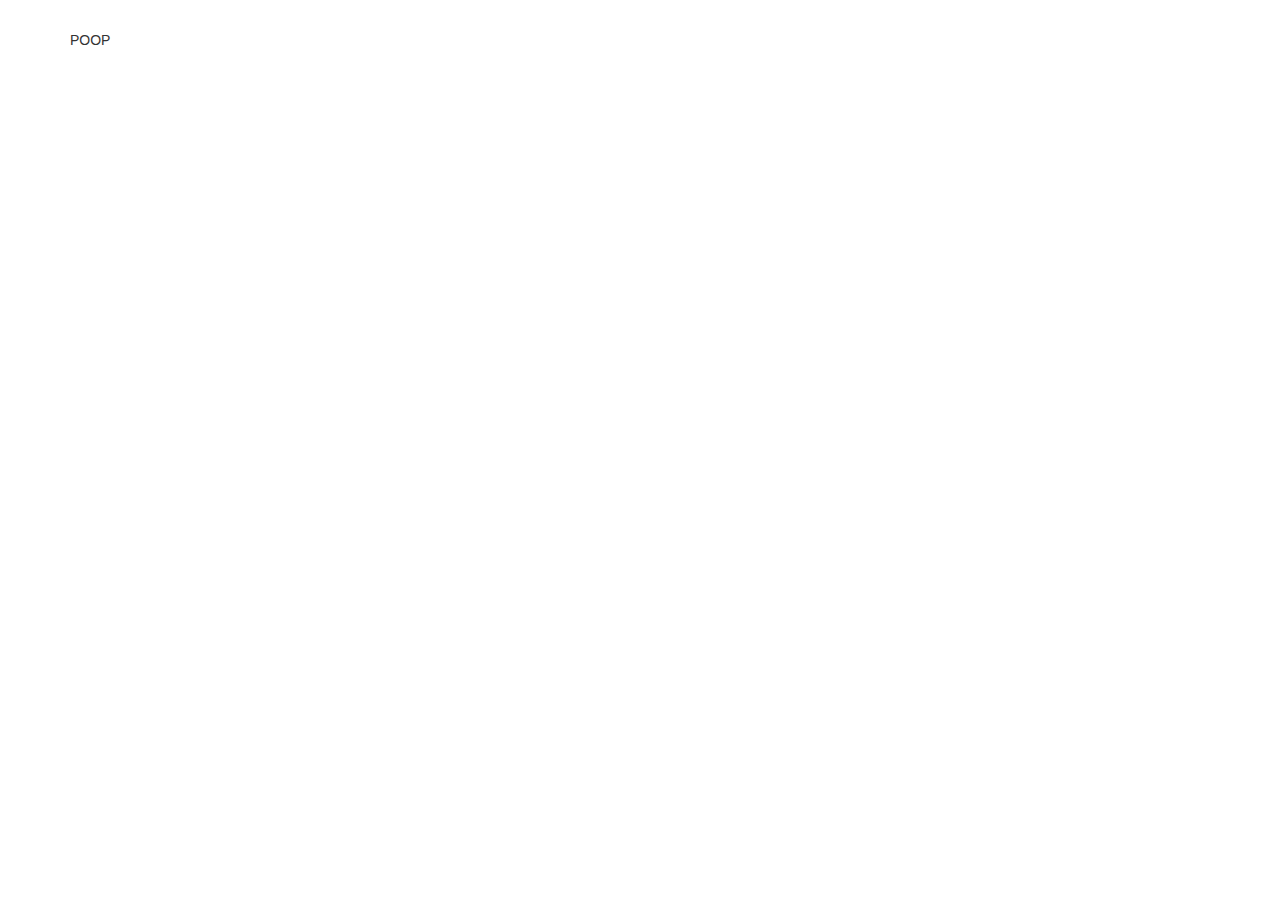
==== public_html/index.html @ 4be91c94 "milestone 4 done" ====
<!DOCTYPE html>
<!--
To change this license header, choose License Headers in Project Properties.
To change this template file, choose Tools | Templates
and open the template in the editor.
-->
<html>
        <title>Port 2</title>
        <meta charset="UTF-8">
        <meta name="viewport" content="width=device-width, initial-scale=1.0">        
        <link type="text/css" rel="stylesheet" href="css/bootstrap.css">
        <link type="text/css" rel="stylesheet" href="css/bootstrap-theme.css">
        <link type="text/css" rel="stylesheet" href="css/custom-style.css">
        
        <style>body{background-image: url('http://fc06.deviantart.net/fs70/f/2012/164/5/9/hexagon_wallpaper_v2_by_wideo-d53ed00.png') ;}</style>
    
    <body>
        
        <div class="container">
             <p>POOP</p>
       
         <div class="row">
             <p></p>
             
             <div class="col-xs-10">
                    <p></p>
             </div>
             
                  <div class="col-xs-2">
                    <p></p>
                  </div>
             
               <div class="row">
                     <p></p>
               
             <div class="col-xs-3"></div>  
             <div class="col-xs-9"></div>
             
               </div>
             
             <div class="row">
                 <p></p>
                 
                  <div class="col-xs-3"></div>  
                  <div class="col-xs-9"></div>
             
             </div>
             
            
             </div>
             
        </div>
    </body>
</html>
---- public_html/css/custom-style.css ----
div{
    border-style: none;
    border-width: 1px;
    border-color: grey;
    padding:30px;
/*    padding: 2020px;*/
}
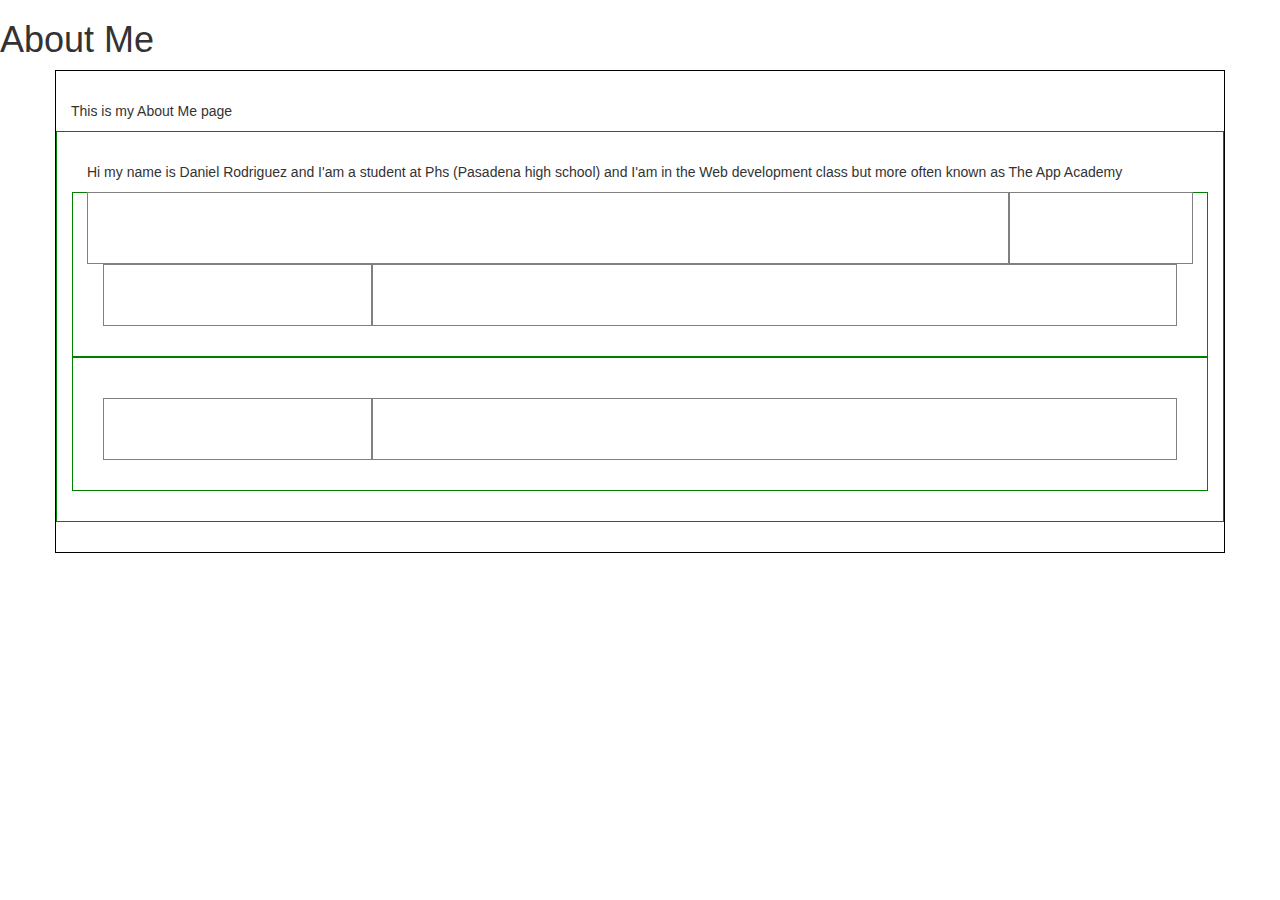
==== commit 9ea95d37: "fixed things that did not fix" ====
--- a/public_html/index.html
+++ b/public_html/index.html
@@ -4,23 +4,29 @@
 To change this template file, choose Tools | Templates
 and open the template in the editor.
 -->
+
+<!--this is for comments in html 5-->
+
 <html>
+    <head>
         <title>Port 2</title>
         <meta charset="UTF-8">
-        <meta name="viewport" content="width=device-width, initial-scale=1.0">        
+        <meta name="viewport" content="width=device-width, initial-scale=1.0">
+        
         <link type="text/css" rel="stylesheet" href="css/bootstrap.css">
         <link type="text/css" rel="stylesheet" href="css/bootstrap-theme.css">
         <link type="text/css" rel="stylesheet" href="css/custom-style.css">
-        
-        <style>body{background-image: url('http://fc06.deviantart.net/fs70/f/2012/164/5/9/hexagon_wallpaper_v2_by_wideo-d53ed00.png') ;}</style>
+    </head>   
     
     <body>
         
+        <h1>About Me</h1>
+        
         <div class="container">
-             <p>POOP</p>
+             <p>This is my About Me page</p>
        
          <div class="row">
-             <p></p>
+             <p>Hi my name is Daniel Rodriguez and I'am a student at Phs (Pasadena high school) and I'am in the Web development class but more often known as The App Academy</p>
              
              <div class="col-xs-10">
                     <p></p>
@@ -46,7 +52,6 @@
              
              </div>
              
-            
              </div>
              
         </div>
--- a/public_html/css/custom-style.css
+++ b/public_html/css/custom-style.css
@@ -1,9 +1,18 @@
-div{
-    border-style: none;
-    border-width: 1px;
-    border-color: grey;
-    padding:30px;
-/*    padding: 2020px;*/
-}
+       div {
+       border-color: grey;
+       border-width: 1px;
+       border-style: solid;
+       padding: 30px;
+       }
 
+       .container {
+       border-color: black;
+       }
 
+       .row {
+       border-color: green;
+       }
+
+       
+
+       body{background-image: url('http://fc06.deviantart.net/fs70/f/2012/164/5/9/hexagon_wallpaper_v2_by_wideo-d53ed00.png') ;}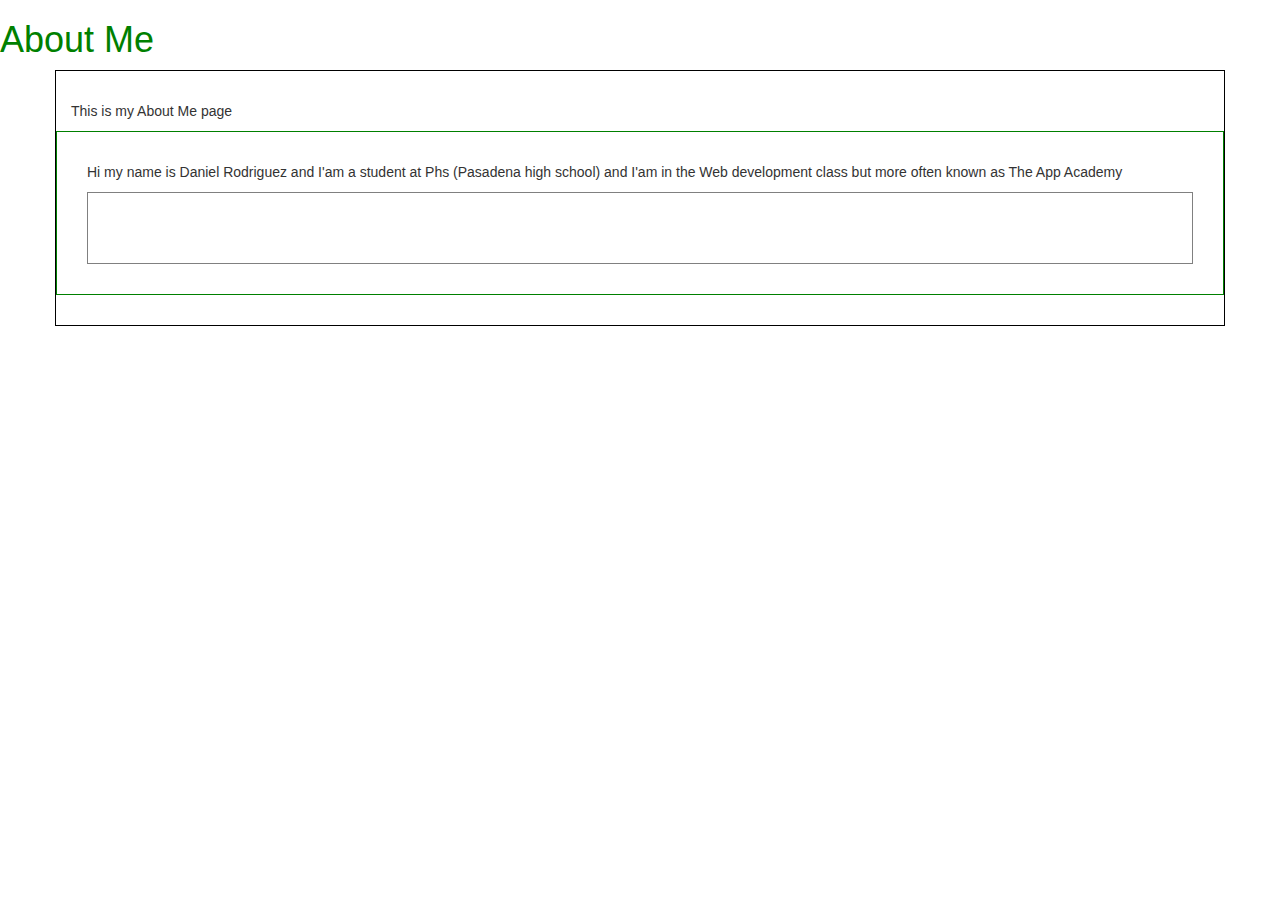
==== commit 24e53733: "I was fixing up my web site to look nice and profesional" ====
--- a/public_html/index.html
+++ b/public_html/index.html
@@ -28,32 +28,16 @@
          <div class="row">
              <p>Hi my name is Daniel Rodriguez and I'am a student at Phs (Pasadena high school) and I'am in the Web development class but more often known as The App Academy</p>
              
-             <div class="col-xs-10">
+             <div class="col-xs-12">
                     <p></p>
              </div>
              
-                  <div class="col-xs-2">
-                    <p></p>
-                  </div>
-             
-               <div class="row">
-                     <p></p>
-               
-             <div class="col-xs-3"></div>  
-             <div class="col-xs-9"></div>
-             
-               </div>
-             
-             <div class="row">
-                 <p></p>
-                 
-                  <div class="col-xs-3"></div>  
-                  <div class="col-xs-9"></div>
+                  
              
              </div>
              
              </div>
              
-        </div>
+        
     </body>
 </html>
--- a/public_html/css/custom-style.css
+++ b/public_html/css/custom-style.css
@@ -12,7 +12,11 @@
        .row {
        border-color: green;
        }
-
+       h1 {
+           color: green;
+       }
        
-
+       
+       
+       
        body{background-image: url('http://fc06.deviantart.net/fs70/f/2012/164/5/9/hexagon_wallpaper_v2_by_wideo-d53ed00.png') ;}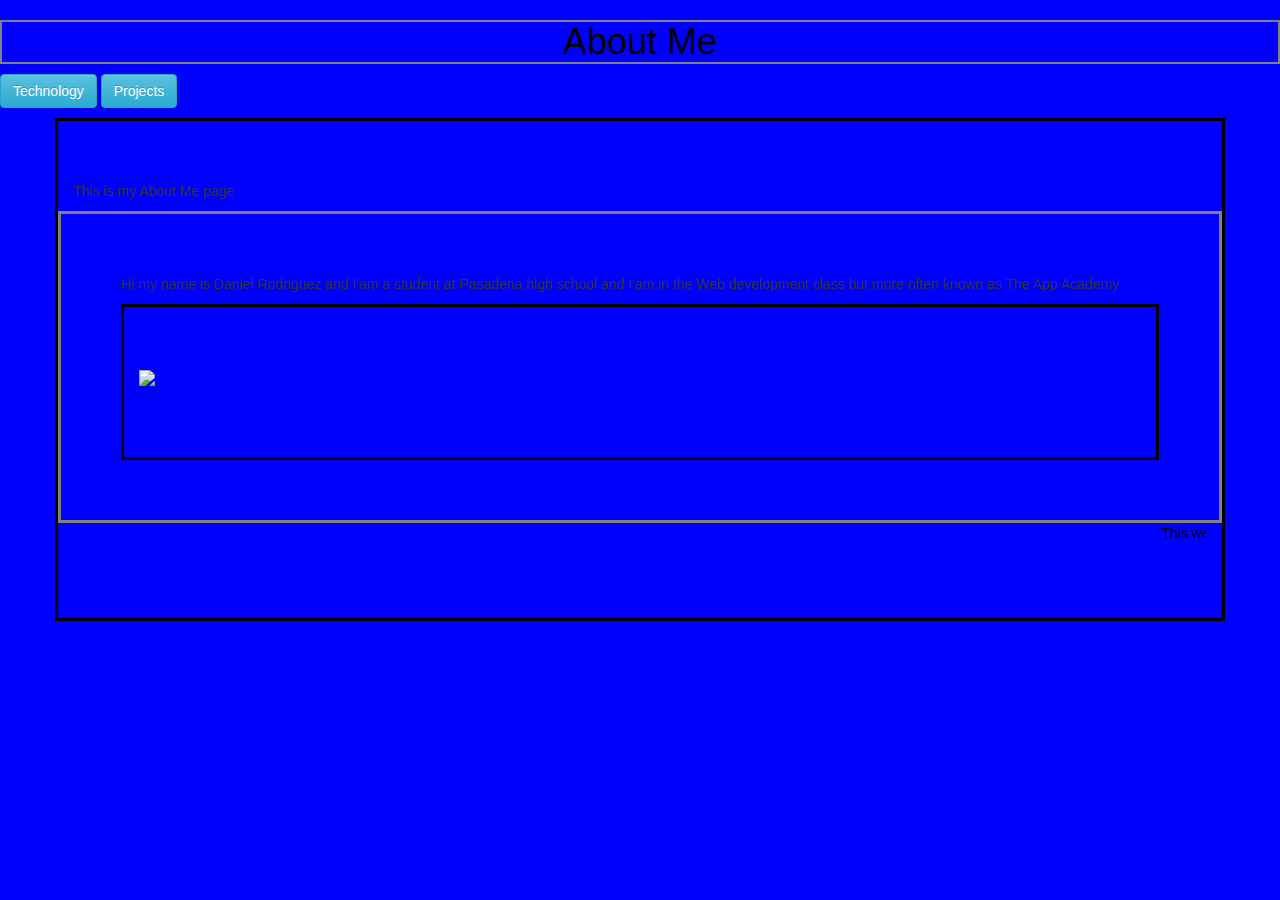
==== commit bfe25f4e: "adding advanced things" ====
--- a/public_html/index.html
+++ b/public_html/index.html
@@ -16,28 +16,44 @@
         <link type="text/css" rel="stylesheet" href="css/bootstrap.css">
         <link type="text/css" rel="stylesheet" href="css/bootstrap-theme.css">
         <link type="text/css" rel="stylesheet" href="css/custom-style.css">
-    </head>   
+    </head>
+    
+  
     
     <body>
         
+        <header>
+        
+        <nav>
+               <!-- <a href="projects.html">Projects</a>
+                <a href="Technology.html">Technology</a>-->
+                
+            </nav>
+                                                                          
+        </header>
+            
         <h1>About Me</h1>
+        
+        <p>
+        <a type="button" class="btn btn-info" href="Technology.html">Technology</a>
+        <a type="button" class="btn btn-info" href="Projects.html">Projects</a>
+        </p>
         
         <div class="container">
              <p>This is my About Me page</p>
        
          <div class="row">
-             <p>Hi my name is Daniel Rodriguez and I'am a student at Phs (Pasadena high school) and I'am in the Web development class but more often known as The App Academy</p>
+             <p>Hi my name is Daniel Rodriguez and I'am a student at Pasadena high school and I'am in the Web development class but more often known as The App Academy</p>
              
              <div class="col-xs-12">
-                    <p></p>
-             </div>
-             
-                  
-             
+                    <p><a href="http://phs.pasadenausd.org/"><img src="http://static.hudl.com/users/prod/2146934_1c5bc60076a4439fa1c3098367529bb8.jpg"></a></p>
              </div>
              
              </div>
+             <marquee>
+             <p>This web site was made by Daniel Rodriguez</p>
+             </marquee>
              
-        
+             </div>
     </body>
 </html>
--- a/public_html/css/custom-style.css
+++ b/public_html/css/custom-style.css
@@ -1,8 +1,8 @@
        div {
-       border-color: grey;
-       border-width: 1px;
+       border-color: black;
+       border-width: 3px;
        border-style: solid;
-       padding: 30px;
+       padding: 60px;
        }
 
        .container {
@@ -10,13 +10,35 @@
        }
 
        .row {
-       border-color: green;
+       border-color: grey;
        }
        h1 {
-           color: green;
+           color: black;
+           border-color:grey;
+           border-width: 2px;
+           border-style: solid;
+           text-align: center;
+           
+           
        }
        
+       body {
+           background-color: blue; 
+           
+       }
        
+       header {
+          text-align: center;
+           
+       }
        
+       marquee {
+            color: black;
+            
+       }
+       
+       /*<button type="button" class="btn btn-info">About Me</button>
+       <button type="button" class="btn btn-info">Technology</button>
+       <button type="button" class="btn btn-info">Projects</button>*/
        
        body{background-image: url('http://fc06.deviantart.net/fs70/f/2012/164/5/9/hexagon_wallpaper_v2_by_wideo-d53ed00.png') ;}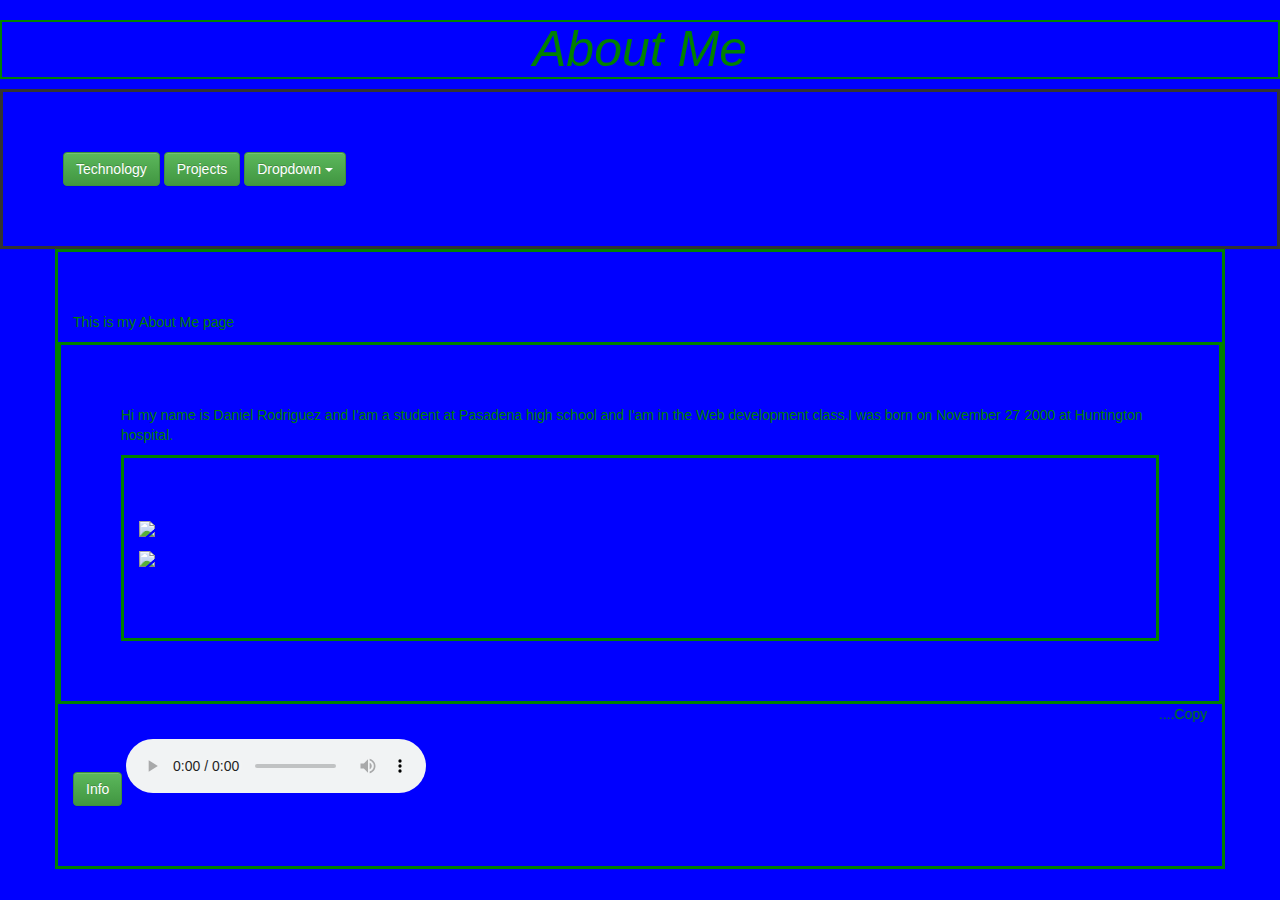
==== commit 35c59c36: "finishing up" ====
--- a/public_html/index.html
+++ b/public_html/index.html
@@ -24,36 +24,61 @@
         
         <header>
         
-        <nav>
-               <!-- <a href="projects.html">Projects</a>
-                <a href="Technology.html">Technology</a>-->
-                
-            </nav>
-                                                                          
+       
         </header>
             
         <h1>About Me</h1>
         
-        <p>
-        <a type="button" class="btn btn-info" href="Technology.html">Technology</a>
-        <a type="button" class="btn btn-info" href="Projects.html">Projects</a>
-        </p>
+        <div class="dropdown">
+        <a id="01" type="button" class="btn btn-success" href="Technology.html">Technology</a>
+        <a id="01" type="button" class="btn btn-success" href="Projects.html">Projects</a>
+               
         
-        <div class="container">
+  <button class="btn btn-success dropdown-toggle" type="button" id="dropdownMenu1" data-toggle="dropdown">
+    Dropdown
+    <span class="caret"></span>
+  </button>
+  <ul class="dropdown-menu" role="menu" aria-labelledby="dropdownMenu1">
+    <li role="presentation"><a role="menuitem" tabindex="-1" href="http://phs.pasadenausd.org/">PHS</a></li>
+    <li role="presentation"><a role="menuitem" tabindex="-1" href="www.TheAppAcademy.us">App Academy</a></li>
+    <li role="presentation" class="divider"></li>
+    <li role="presentation"><a role="menuitem" tabindex="-1" href="getbootstrap.com">Bootstrap</a></li>
+    <li role="presentation"><a role="menuitem" tabindex="-1" href="http://www.w3.org/TR/html5/">Html5</a></li>
+    <li role="presentation"><a role="menuitem" tabindex="-1" href="http://www.w3.org/TR/css3-selectors/">Style Css</a></li>
+  </ul>
+</div>
+  
+        
+       
+        
+        <div id="02" class="container">
              <p>This is my About Me page</p>
        
-         <div class="row">
-             <p>Hi my name is Daniel Rodriguez and I'am a student at Pasadena high school and I'am in the Web development class but more often known as The App Academy</p>
+         <div id="03" class="row">
+             <p>Hi my name is Daniel Rodriguez and I'am a student at Pasadena high school and I'am in the Web development class.I was born on November 27 2000 at Huntington hospital.</p>
              
-             <div class="col-xs-12">
-                    <p><a href="http://phs.pasadenausd.org/"><img src="http://static.hudl.com/users/prod/2146934_1c5bc60076a4439fa1c3098367529bb8.jpg"></a></p>
+             <div  class="col-xs-12">
+                    <p id="04"><a href="http://phs.pasadenausd.org/"><img src="http://static.hudl.com/users/prod/2146934_1c5bc60076a4439fa1c3098367529bb8.jpg"></a></p>
+                    <p id="04"><a href="www.theappacademy.us"><img src="http://www.pasedfoundation.org/modules/toc/uploads/images/topics/tid326_appacademyblackgrey_small_cd9a1f78_d833_d36f_u1.jpg"></a></p>
              </div>
              
              </div>
-             <marquee>
-             <p>This web site was made by Daniel Rodriguez</p>
+         
+             
+                 
+             <marquee>    
+             <p id="03">....Copy rights 2014 inc....</p>
              </marquee>
              
+                          <button type="button" class="btn btn-success" data-container="body" data-toggle="popover" data-placement="top" data-content="Vivamus sagittis lacus vel augue laoreet rutrum faucibus.">Info</button>
+               
+                <audio controls autoplay>
+            <source src="add ons/Daft Punk- Derezzed (OFFICIAL TRACK)(FULL SONG)(HQ)(2010)TRON SOUNDTRACK.mp3" type="audio/mpeg">
+            Your browser does not support the <code>audio</code> tag.
+        </audio>
              </div>
+        
+        <script src="http://ajax.googleapis.com/ajax/libs/jquery/1.11.0/jquery.min.js"></script>
+       <script src="js/bootstrap.min.js"></script>
     </body>
 </html>
--- a/public_html/css/custom-style.css
+++ b/public_html/css/custom-style.css
@@ -1,24 +1,27 @@
        div {
-       border-color: black;
+       border-color: none;
        border-width: 3px;
        border-style: solid;
        padding: 60px;
        }
 
        .container {
-       border-color: black;
+       border-color: none;
+       color:green;
        }
 
        .row {
-       border-color: grey;
+       border-color: none;
+       color:green;
        }
        h1 {
-           color: black;
-           border-color:grey;
+           color: green;
+           border-color:none;
            border-width: 2px;
            border-style: solid;
            text-align: center;
-           
+           font-style: italic;
+           font-size: 50px
            
        }
        
@@ -33,12 +36,33 @@
        }
        
        marquee {
-            color: black;
+            color: green;
+       }
             
-       }
+         #01{
+         margin-left: 500px;      
+            }
+            
+         #02{
+         font-size: 36px;       
+            }
+            
+         #03{
+         font-size:20px;       
+            }
+            
+         #04{
+         width: 100px;
+         height: auto;
+            }   
+            li {
+                color: green;
+            }       
+        
        
-       /*<button type="button" class="btn btn-info">About Me</button>
-       <button type="button" class="btn btn-info">Technology</button>
-       <button type="button" class="btn btn-info">Projects</button>*/
-       
+            
+            
+            
+            
+            
        body{background-image: url('http://fc06.deviantart.net/fs70/f/2012/164/5/9/hexagon_wallpaper_v2_by_wideo-d53ed00.png') ;}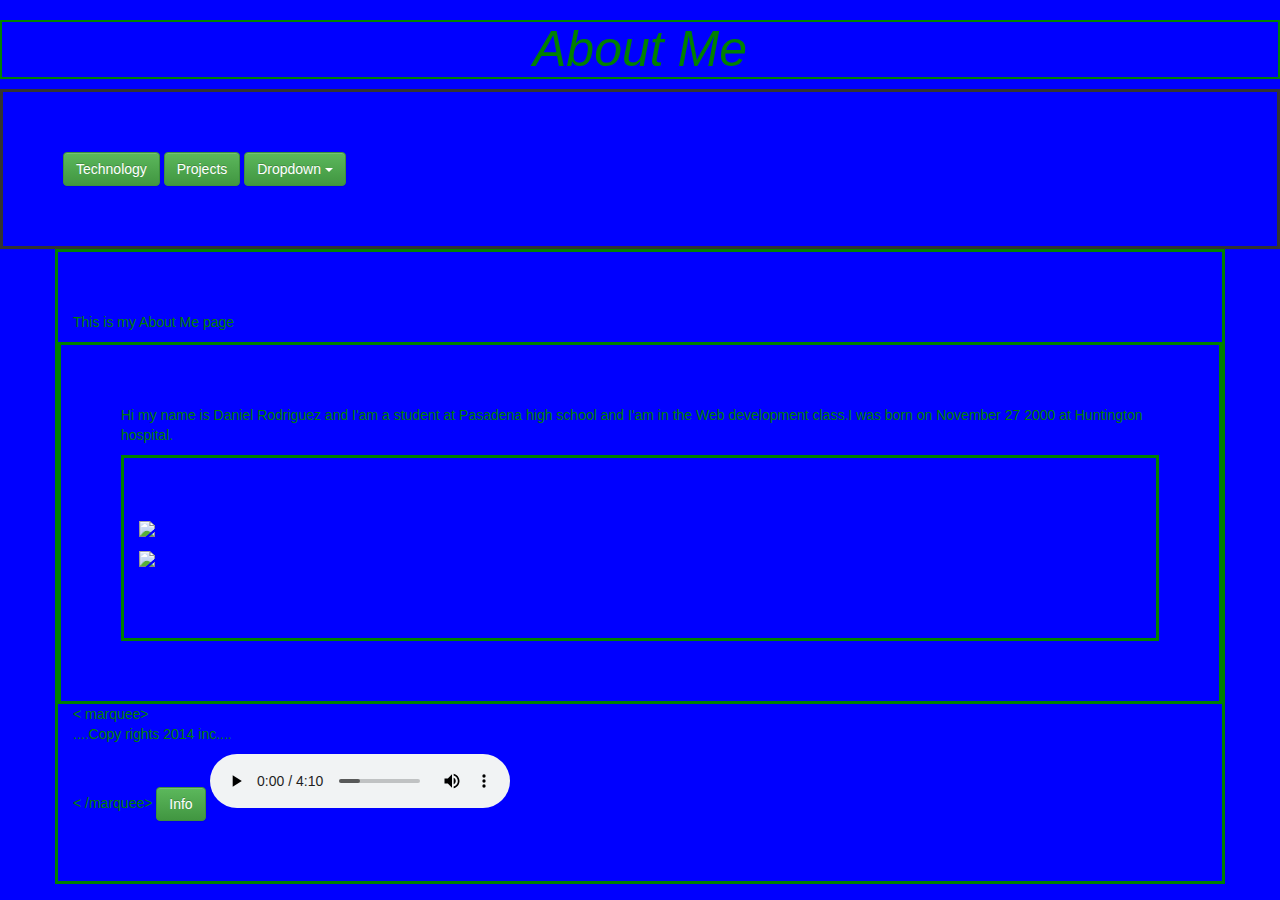
==== commit 21f732eb: "did not finish :(" ====
--- a/public_html/index.html
+++ b/public_html/index.html
@@ -30,8 +30,8 @@
         <h1>About Me</h1>
         
         <div class="dropdown">
-        <a id="01" type="button" class="btn btn-success" href="Technology.html">Technology</a>
-        <a id="01" type="button" class="btn btn-success" href="Projects.html">Projects</a>
+    <a type="button" class="btn btn-success" href="Technology.html" >Technology</a>
+    <a type="button" class="btn btn-success" href="Projects.html" > Projects</a>
                
         
   <button class="btn btn-success dropdown-toggle" type="button" id="dropdownMenu1" data-toggle="dropdown">
@@ -42,7 +42,7 @@
     <li role="presentation"><a role="menuitem" tabindex="-1" href="http://phs.pasadenausd.org/">PHS</a></li>
     <li role="presentation"><a role="menuitem" tabindex="-1" href="www.TheAppAcademy.us">App Academy</a></li>
     <li role="presentation" class="divider"></li>
-    <li role="presentation"><a role="menuitem" tabindex="-1" href="getbootstrap.com">Bootstrap</a></li>
+    <li role="presentation"><a role="menuitem" tabindex="-1" href="getbootstrap.com/">Bootstrap</a></li>
     <li role="presentation"><a role="menuitem" tabindex="-1" href="http://www.w3.org/TR/html5/">Html5</a></li>
     <li role="presentation"><a role="menuitem" tabindex="-1" href="http://www.w3.org/TR/css3-selectors/">Style Css</a></li>
   </ul>
@@ -66,11 +66,13 @@
          
              
                  
-             <marquee>    
+             < marquee>    
              <p id="03">....Copy rights 2014 inc....</p>
-             </marquee>
-             
-                          <button type="button" class="btn btn-success" data-container="body" data-toggle="popover" data-placement="top" data-content="Vivamus sagittis lacus vel augue laoreet rutrum faucibus.">Info</button>
+             < /marquee>
+             <button type="button" class="btn btn-success" data-container="body" data-toggle="popover" data-placement="top" data-content="Vivamus sagittis lacus vel augue laoreet rutrum faucibus.">
+                Info
+              </button>
+                          
                
                 <audio controls autoplay>
             <source src="add ons/Daft Punk- Derezzed (OFFICIAL TRACK)(FULL SONG)(HQ)(2010)TRON SOUNDTRACK.mp3" type="audio/mpeg">
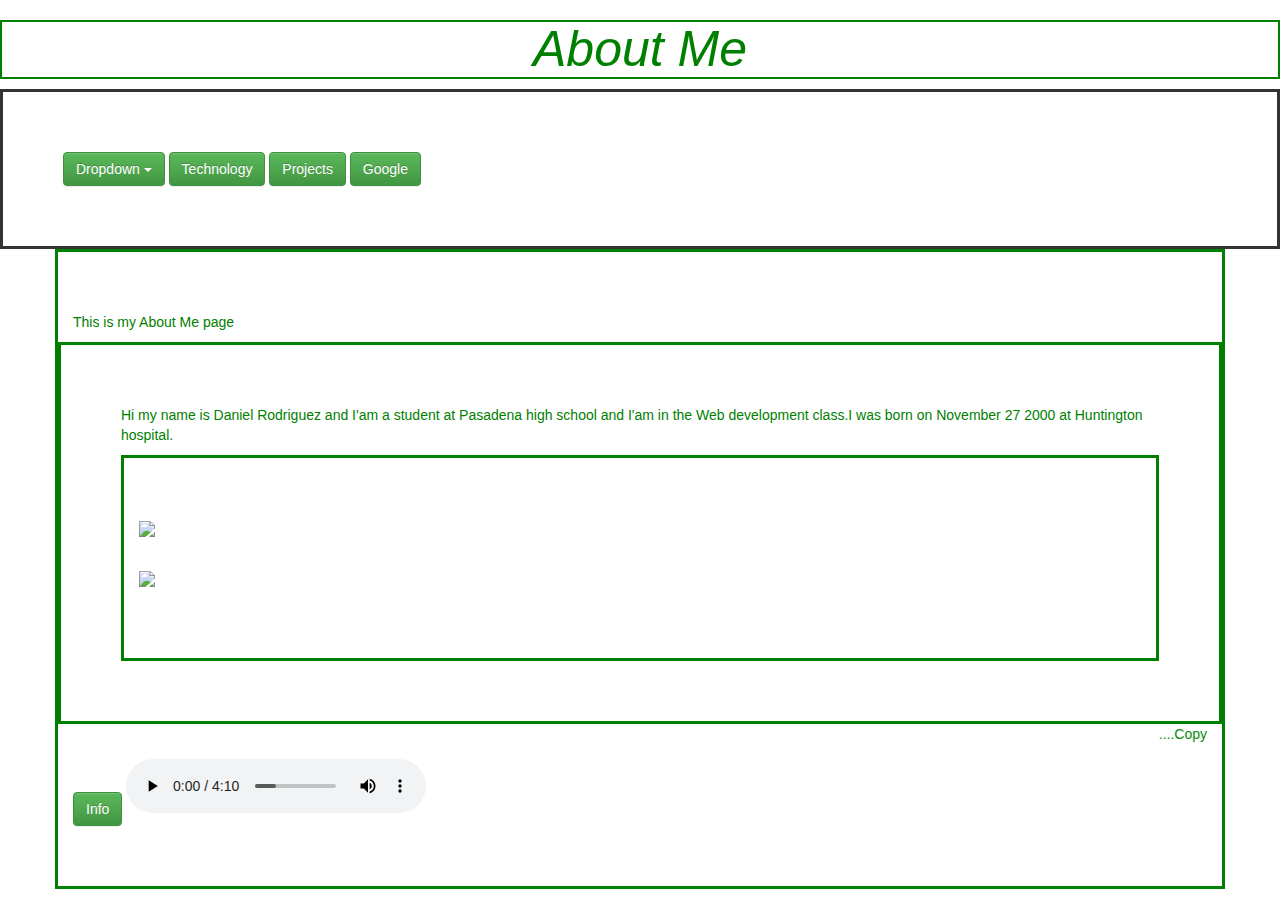
==== commit 331ff80f: "not sure if yesterdays worked" ====
--- a/public_html/index.html
+++ b/public_html/index.html
@@ -29,9 +29,9 @@
             
         <h1>About Me</h1>
         
+        <!-- -->        
         <div class="dropdown">
-    <a type="button" class="btn btn-success" href="Technology.html" >Technology</a>
-    <a type="button" class="btn btn-success" href="Projects.html" > Projects</a>
+   
                
         
   <button class="btn btn-success dropdown-toggle" type="button" id="dropdownMenu1" data-toggle="dropdown">
@@ -40,35 +40,46 @@
   </button>
   <ul class="dropdown-menu" role="menu" aria-labelledby="dropdownMenu1">
     <li role="presentation"><a role="menuitem" tabindex="-1" href="http://phs.pasadenausd.org/">PHS</a></li>
-    <li role="presentation"><a role="menuitem" tabindex="-1" href="www.TheAppAcademy.us">App Academy</a></li>
+    <li role="presentation"><a role="menuitem" tabindex="-1" href="http://www.theappacademy.us/">App Academy</a></li>
     <li role="presentation" class="divider"></li>
-    <li role="presentation"><a role="menuitem" tabindex="-1" href="getbootstrap.com/">Bootstrap</a></li>
+    <li role="presentation"><a role="menuitem" tabindex="-1" href="http://getbootstrap.com/">Bootstrap</a></li>
     <li role="presentation"><a role="menuitem" tabindex="-1" href="http://www.w3.org/TR/html5/">Html5</a></li>
     <li role="presentation"><a role="menuitem" tabindex="-1" href="http://www.w3.org/TR/css3-selectors/">Style Css</a></li>
   </ul>
+    
+    <a type="button" class="btn btn-success" href="Technology.html" >Technology</a>
+    <a type="button" class="btn btn-success" href="Projects.html" > Projects</a>
+    
+    <a type="button" class="btn btn-success" href="https://www.google.com/?gws_rd=ssl" >Google</a>
+    
 </div>
   
         
        
         
-        <div id="02" class="container">
-             <p>This is my About Me page</p>
+        <div class="container">
+             <p id="02">This is my About Me page</p>
        
-         <div id="03" class="row">
-             <p>Hi my name is Daniel Rodriguez and I'am a student at Pasadena high school and I'am in the Web development class.I was born on November 27 2000 at Huntington hospital.</p>
+         <div class="row">
+             <p id="03">Hi my name is Daniel Rodriguez and I'am a student at Pasadena high school and I'am in the Web development class.I was born on November 27 2000 at Huntington hospital.</p>
              
              <div  class="col-xs-12">
-                    <p id="04"><a href="http://phs.pasadenausd.org/"><img src="http://static.hudl.com/users/prod/2146934_1c5bc60076a4439fa1c3098367529bb8.jpg"></a></p>
-                    <p id="04"><a href="www.theappacademy.us"><img src="http://www.pasedfoundation.org/modules/toc/uploads/images/topics/tid326_appacademyblackgrey_small_cd9a1f78_d833_d36f_u1.jpg"></a></p>
+                    <p id="04"><a href="http://phs.pasadenausd.org/"><img src="http://static.hudl.com/users/prod/2146934_1c5bc60076a4439fa1c3098367529bb8.jpg"></a></p><br /> 
+                    <p id="04"><a href="http://www.theappacademy.us/"><img src="http://www.pasedfoundation.org/modules/toc/uploads/images/topics/tid326_appacademyblackgrey_small_cd9a1f78_d833_d36f_u1.jpg"></a></p>
+                    
+             <!-- https://www.youtube.com/watch?v=lOT3BvhjXcA-->      
+                    
+              
              </div>
              
              </div>
          
              
                  
-             < marquee>    
+             <marquee>    
              <p id="03">....Copy rights 2014 inc....</p>
-             < /marquee>
+             </marquee>
+             
              <button type="button" class="btn btn-success" data-container="body" data-toggle="popover" data-placement="top" data-content="Vivamus sagittis lacus vel augue laoreet rutrum faucibus.">
                 Info
               </button>
--- a/public_html/css/custom-style.css
+++ b/public_html/css/custom-style.css
@@ -1,3 +1,5 @@
+       
+        /*this is my border color and style*/
        div {
        border-color: none;
        border-width: 3px;
@@ -14,9 +16,11 @@
        border-color: none;
        color:green;
        }
+       
+       /*this is the title for all my pages*/
        h1 {
            color: green;
-           border-color:none;
+           border-color: none;
            border-width: 2px;
            border-style: solid;
            text-align: center;
@@ -25,44 +29,19 @@
            
        }
        
-       body {
-           background-color: blue; 
-           
-       }
+      
        
-       header {
-          text-align: center;
-           
-       }
+       
        
        marquee {
             color: green;
        }
             
-         #01{
-         margin-left: 500px;      
-            }
+         
             
-         #02{
-         font-size: 36px;       
-            }
+         
             
-         #03{
-         font-size:20px;       
-            }
-            
-         #04{
-         width: 100px;
-         height: auto;
-            }   
-            li {
-                color: green;
-            }       
-        
-       
-            
-            
-            
-            
-            
-       body{background-image: url('http://fc06.deviantart.net/fs70/f/2012/164/5/9/hexagon_wallpaper_v2_by_wideo-d53ed00.png') ;}+              
+        /*this is my background image*/     
+       body{background-image: url('http://fc06.deviantart.net/fs70/f/2012/164/5/9/hexagon_wallpaper_v2_by_wideo-d53ed00.png');}     
+       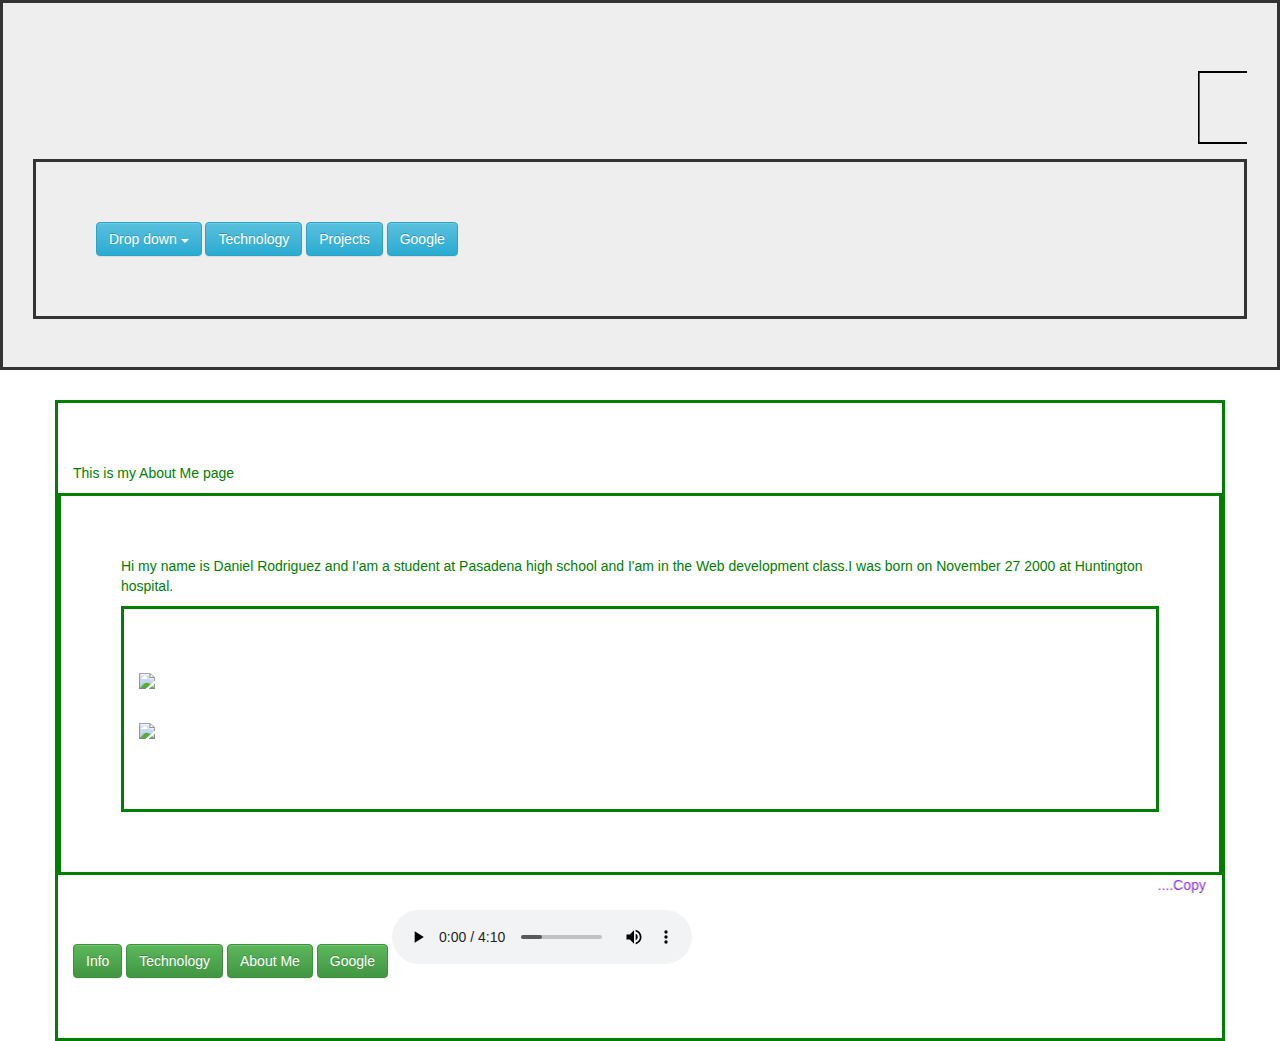
==== commit 81c3201c: "finals" ====
--- a/public_html/index.html
+++ b/public_html/index.html
@@ -24,18 +24,14 @@
         
         <header>
         
-       
-        </header>
-            
-        <h1>About Me</h1>
-        
-        <!-- -->        
-        <div class="dropdown">
-   
-               
-        
-  <button class="btn btn-success dropdown-toggle" type="button" id="dropdownMenu1" data-toggle="dropdown">
-    Dropdown
+            <div class="jumbotron">
+                
+                <marquee><h1>About Me</h1></marquee>
+ 
+  
+  <div class="dropdown">
+   <button class="btn btn-info dropdown-toggle" type="button" id="dropdownMenu1" data-toggle="dropdown">
+    Drop down
     <span class="caret"></span>
   </button>
   <ul class="dropdown-menu" role="menu" aria-labelledby="dropdownMenu1">
@@ -47,12 +43,24 @@
     <li role="presentation"><a role="menuitem" tabindex="-1" href="http://www.w3.org/TR/css3-selectors/">Style Css</a></li>
   </ul>
     
-    <a type="button" class="btn btn-success" href="Technology.html" >Technology</a>
-    <a type="button" class="btn btn-success" href="Projects.html" > Projects</a>
+     <a  class="btn btn-info" href="Technology.html" >Technology</a>
+    <a  class="btn btn-info" href="Projects.html" > Projects</a>
     
-    <a type="button" class="btn btn-success" href="https://www.google.com/?gws_rd=ssl" >Google</a>
+    <a class="btn btn-info" href="https://www.google.com/?gws_rd=ssl" >Google</a>
     
 </div>
+  
+  
+</div>
+            
+            
+            
+            
+       
+        </header>
+            
+               
+        
   
         
        
@@ -76,13 +84,22 @@
          
              
                  
-             <marquee>    
+             <marquee>
+                 
              <p id="03">....Copy rights 2014 inc....</p>
              </marquee>
              
-             <button type="button" class="btn btn-success" data-container="body" data-toggle="popover" data-placement="top" data-content="Vivamus sagittis lacus vel augue laoreet rutrum faucibus.">
-                Info
-              </button>
+
+             
+             <button type="button" class="btn btn-success" data-toggle="popover" title="song" data-content="This song is called Derezzed by Daft punk">
+             Info
+             </button>
+             
+              <a type="button" class="btn btn-success" href="Technology.html" >Technology</a>
+              <a type="button" class="btn btn-success" href="Index.html" >About Me</a>
+              <a type="button" class="btn btn-success" href="https://www.google.com/?gws_rd=ssl" >Google</a>
+             
+             
                           
                
                 <audio controls autoplay>
@@ -93,5 +110,6 @@
         
         <script src="http://ajax.googleapis.com/ajax/libs/jquery/1.11.0/jquery.min.js"></script>
        <script src="js/bootstrap.min.js"></script>
+       
     </body>
 </html>
--- a/public_html/css/custom-style.css
+++ b/public_html/css/custom-style.css
@@ -19,8 +19,8 @@
        
        /*this is the title for all my pages*/
        h1 {
-           color: green;
-           border-color: none;
+           color: blueviolet;
+           border-color: black;
            border-width: 2px;
            border-style: solid;
            text-align: center;
@@ -34,7 +34,7 @@
        
        
        marquee {
-            color: green;
+            color: blueviolet;
        }
             
          
